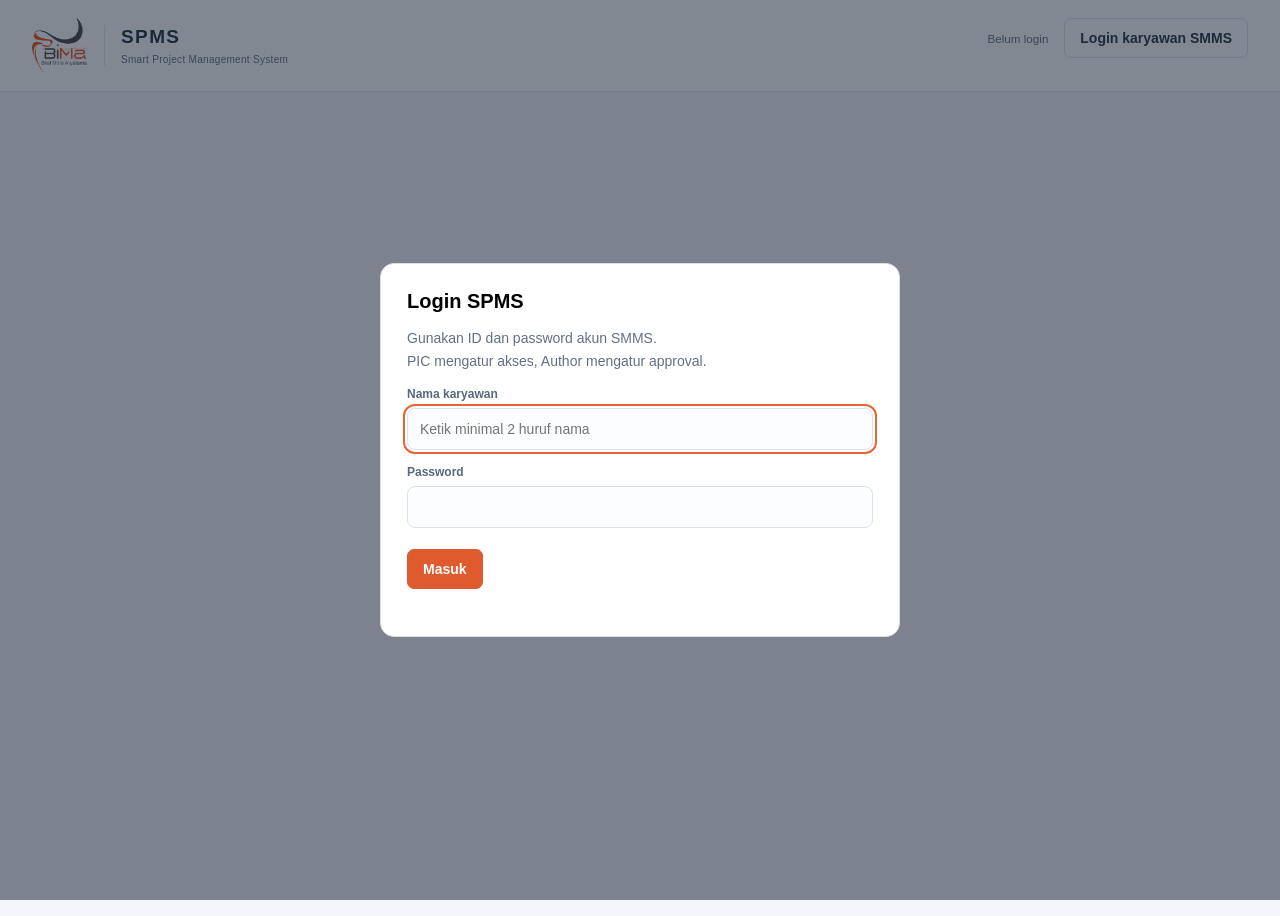
==== index.html @ 2dae5663 "Pasang lagi field Qty (opsional) di Tambah Sub-item + fix dropdown kereset 1) Qty balik lagi di form" ====
<!doctype html>
<html lang="id"><head><meta charset="utf-8"><meta name="viewport" content="width=device-width,initial-scale=1"><title>BIMA | Smart Project Management System</title><link rel="stylesheet" href="style.css"><script defer src="vendor/xlsx.full.min.js"></script><script defer src="vendor/exceljs.min.js"></script><script defer src="commercial.js"></script><script defer src="app.js"></script><script defer src="connection.js"></script></head>
<body class="auth-locked"><header><div class="spms-brand"><img class="header-logo" src="[data-uri]" alt="BIMA - Bilal Mitra Aryatama"><strong>SPMS<small>Smart Project Management System</small></strong></div><div><small id="identity">Belum login</small> <button id="loginOpen">Login karyawan SMMS</button><button id="logout" hidden>Keluar</button></div></header><div class="shell"><aside><div class="brand-mark"><img src="[data-uri]" alt="BIMA - Bilal Mitra Aryatama"></div><small>SMART PROJECT<br>MANAGEMENT SYSTEM</small><button data-tab="projects">01 &nbsp; Project List</button><button data-tab="master" class="active">02 &nbsp; Master Commercial</button><button data-tab="wo">03 &nbsp; WO–SMS <b id="woCount">0</b></button><div class="side-note">Material & alat &middot; SMMS<br>Manpower &middot; Fusion4 / SMMS</div></aside><main>
<div class="heading"><div><small id="pageEyebrow">PROJECT WORKSPACE</small><h1 id="pageTitle">Project List</h1><p id="pageDescription">Kelola project, kontrak, dan pekerjaan dalam satu tempat.</p></div><span class="tag" id="contractBinding">Master belum tersimpan</span></div>
<section class="context" id="contractContext"><label>Kode project<input id="projectCode" list="projectCodeOptions" autocomplete="off" placeholder="Cari kode / nama project"><datalist id="projectCodeOptions"></datalist><small id="projectCodeHint">Pilih project dari Project List.</small></label><label>Revisi kontrak<input id="revision" value="01" readonly></label><label>Nama project<input id="projectName" placeholder="Contoh: Small Pipeline Maintenance" readonly></label><label>Nomor kontrak<input id="contractNo" placeholder="Nomor kontrak" readonly></label><label>Tipe kontrak<select id="contractType" disabled><option value="BLANKET_ORDER">Blanket Order / Unit Price</option><option value="LUMPSUM">Lumpsum</option></select></label><small>Nama, nomor kontrak, revisi, dan tipe kontrak ikut data project -- ubah lewat Project List.</small></section>
<div class="banner">Preview dan draft lokal belum tersimpan. Login untuk menyimpan ke Supabase, atau unduh draft JSON sebelum menutup halaman.</div>
<section id="projects"><div class="project-hero"><div><small>WORKSPACE / BIMA</small><h2>Dari kontrak ke pekerjaan lapangan.</h2><p>Mulai dari project, susun master komersial, lalu siapkan WO–SMS.</p></div><span class="hero-label">PROJECT CONTROL</span></div><div class="stats"><div><small>PROJECT TERSIMPAN LOKAL</small><strong id="projectCount">0</strong></div><div><small>PROJECT AKTIF</small><strong id="activeProjectCount">0</strong></div><div><small>ALUR PEKERJAAN</small><strong>Project → Master → WO</strong></div></div><div class="toolbar"><h2>Daftar project</h2><label>Cari project<input id="projectSearch" type="search" placeholder="Kode, nama, atau client"></label><button id="addProject" class="primary">+ Project baru</button></div><p>Identitas project disimpan di browser ini. Master dan WO tetap disimpan melalui unduhan draft JSON.</p><div id="projectCards" class="project-cards"></div></section><section id="master" hidden><label>Master lokal tersimpan<select id="localMasters"><option value="">Pilih master lokal</option></select></label><label>Draft tim (Supabase)<select id="sharedDrafts" disabled><option value="">Pilih draft tim (Supabase)</option></select><small id="sharedDraftsHint">Login untuk melihat draft yang dibagikan tim.</small></label><div class="toolbar"><select id="savedContracts" aria-label="Kontrak tersimpan"><option value="">Pilih kontrak tersimpan</option></select><div><button id="loadContracts" disabled>Muat daftar kontrak</button> <button id="newMaster">Master baru</button></div></div><div class="toolbar"><h2>Import & struktur item</h2><button id="importToggle" class="primary">Import Excel</button></div><section class="panel" id="importPanel"><h3>1. Sumber Excel</h3><div class="form-grid"><label>File Excel<input id="excelFile" type="file" accept=".xlsx,.xls"></label><label>Sheet<select id="sheet" disabled><option>Pilih file terlebih dahulu</option></select></label><label>Baris data pertama<input id="firstRow" type="number" min="1" value="5"></label><label>Format angka teks<select id="locale"><option value="en">1,234.56</option><option value="id">1.234,56</option></select></label><label>Satuan default (opsional)<input id="defaultUnit" placeholder="cth: Joint, isi kalau sheet gak punya kolom Satuan"></label></div><h3>2. Pemetaan kolom</h3><div id="mapping" class="form-grid"></div><div class="toolbar"><small>Baris kelompok dideteksi dari judul tanpa harga. Struktur bisa dikoreksi di preview.</small><button id="preview" class="primary" disabled>Preview Excel</button><div id="previewFeedback" role="status" aria-live="polite"></div></div></section>
<div id="summary" class="summary" tabindex="-1">Belum ada master. Pilih file Excel untuk mulai.</div><div id="issues" role="status"></div><div class="toolbar"><label class="search">Cari kode / uraian<input id="search" type="search" placeholder="Cari item pekerjaan..."></label><div><button id="saveMaster" disabled>Simpan master ke Supabase</button> <button id="updateMaster" hidden>Update master tersimpan</button> <button id="exportMaster" disabled>Simpan draft master</button> <button id="addWo" class="primary" disabled>Tambah pilihan ke SMS</button></div></div><div class="table-wrap"><table><thead><tr><th>Pilih</th><th>Kode / Induk</th><th>Uraian / Scope</th><th>Tarif</th><th>Satuan</th><th class="num">Qty ref.</th><th class="num">Unit price</th></tr></thead><tbody id="masterRows"><tr><td colspan="7" class="empty">Item langsung berharga dan hierarki bertingkat dapat digabung dalam satu kontrak.</td></tr></tbody></table></div><button id="addItemToggle" hidden>+ Tambah item manual ke kontrak tersimpan</button><section class="panel" id="addItemPanel" hidden><h3>Tambah item manual ke kontrak tersimpan</h3><p><small>Buat item baru langsung di kontrak yang sudah tersimpan di Supabase -- misalnya mengisi kelompok Provision Sum setelah bukti tagihan vendor tersedia. Tidak membuat revisi baru dan tidak mengubah item lain.</small></p><div class="form-grid"><label>Kelompok induk<select id="addItemParent"><option value="">Tanpa induk</option></select></label><label>Kode (opsional)<input id="addItemCode" placeholder="Otomatis kalau kosong"></label><label>Uraian<input id="addItemDescription"></label><label>Satuan<input id="addItemUnit"></label><label>Qty referensi (opsional)<input id="addItemQty" type="number" step="any"></label><label>Unit price<input id="addItemPrice" type="number" step="any"></label></div><button id="addItemSubmit" class="primary">Simpan item manual</button><div id="addItemFeedback" role="status"></div></section></section>
<section id="wo" hidden><div class="toolbar"><select id="savedWos" aria-label="WO tersimpan"><option value="">Pilih WO tersimpan</option></select><button id="loadWos" disabled>Muat daftar WO</button></div><div class="toolbar"><h2>WO–SMS <small id="woState">Draft baru</small></h2><div><button id="newWo">WO baru</button> <button id="reviseWo" hidden>Revisi WO ini</button> <button id="saveWo" disabled>Simpan WO ke Supabase</button> <button id="approveWo" class="primary" hidden>Setujui WO</button></div><div><button id="openWoDraft">Buka draft WO</button> <input id="woDraftFile" type="file" accept=".json,application/json" hidden><button id="printSms">Cetak / Simpan PDF WO–SMS</button><button id="exportWoExcel">Export ke Excel</button><button id="exportWo">Simpan draft WO</button></div></div><div class="context"><label>Nomor WO<input id="woNo" placeholder="WO-001"></label><label>Nama WO<input id="woTitle" placeholder="Pekerjaan Area A"></label><label>Paket untuk item baru<input id="packageName" value="Paket 1" list="packageOptions" autocomplete="off"><datalist id="packageOptions"></datalist></label></div><section class="panel" id="smsPanel"><h3>Referensi SMS &amp; persetujuan end user</h3><div class="toolbar"><select id="savedSms" aria-label="SMS tersimpan"><option value="">Pilih SMS tersimpan</option></select><button id="loadSmsList" type="button">Muat daftar SMS</button><button id="saveSms" type="button" class="primary">Simpan SMS ke Supabase</button></div><div class="form-grid"><label>Nama kontraktor<input id="smsContractor" placeholder="PT. BILAL MITRA ARYATAMA"></label><label>Nama Propose Representative<input id="smsProposer"></label><label>Jabatan Propose Representative<input id="smsProposerRole"></label></div><h3>Konfirmasi routing pada dokumen bertanda tangan</h3><div class="form-grid"><label><input type="checkbox" data-route="propose">Propose Representative lengkap</label><label><input type="checkbox" data-route="supervisor">Supervisor lengkap</label><label><input type="checkbox" data-route="superintendent">Superintendent lengkap</label><label><input type="checkbox" data-route="requester">Requester Representative lengkap</label></div><p>Centang berdasarkan pemeriksaan dokumen bertanda tangan. Aplikasi tidak memverifikasi tanda tangan secara otomatis.</p><div class="form-grid"><label>Nomor SMS<input id="smsNumber" placeholder="Otomatis setelah Simpan SMS" readonly><small>Nomor & revisi dibuat server saat SMS disimpan -- gak bisa tabrakan antar user.</small></label><label>Revisi SMS<input id="smsRevision" placeholder="01" readonly></label><label>Tanggal SMS<input id="smsDate" type="date"></label><label>Nomor notification<input id="smsNotification"></label><label>Lokasi pekerjaan<input id="smsLocation"></label><label>Status persetujuan end user<select id="smsApproval"><option value="DRAFT">Draft / belum disetujui</option><option value="SUBMITTED">Diajukan ke end user</option><option value="APPROVED">Sudah disetujui end user</option></select></label><label>Nama pemberi persetujuan<input id="smsApprover"></label><label>Tanggal persetujuan<input id="smsApprovalDate" type="date"></label><label>Bukti persetujuan PDF (maks. 8 MB)<input id="smsEvidence" type="file" accept="application/pdf,.pdf"><strong id="smsEvidenceName" role="status">Belum ada bukti terlampir.</strong><span id="smsEvidenceError" role="alert"></span></label></div><button id="smsRemoveEvidence" type="button">Hapus lampiran dari draft</button><p id="smsFeedback" role="status"></p><small>Catat persetujuan yang sudah diberikan end user. Ini terpisah dari approval internal aplikasi. Lampiran ikut dalam unduhan draft JSON.</small></section><p>Qty diinput langsung sesuai WO–SMS. Setelah disetujui end user, dokumen menjadi referensi progress dan perencanaan resources. Qty estimasi kontrak bukan target realisasi. Nilai komersial terpisah dari biaya aktual resources.</p><div class="table-wrap"><table><thead><tr><th>Item / Paket</th><th>Satuan</th><th>Qty WO–SMS</th><th class="num">Unit price</th><th class="num">Nilai</th><th></th></tr></thead><tbody id="woRows"></tbody></table></div><div class="total">Total nilai komersial WO–SMS <strong id="woTotal">Rp 0</strong></div></section><div id="status" role="status" aria-live="polite"></div><footer>Smart Project Management System &middot; Workspace lokal &middot; IDR</footer></main></div><dialog id="loginDialog"><form id="loginForm"><h2>Login SPMS</h2><p>Gunakan ID dan password akun SMMS.<br>PIC mengatur akses, Author mengatur approval.</p><label for="employeeSearch">Nama karyawan<input id="employeeSearch" type="text" autocomplete="off" placeholder="Ketik minimal 2 huruf nama" required aria-describedby="employeeSearchStatus"></label><input id="employeeId" type="hidden"><p id="employeeSearchStatus" role="status"></p><div id="employeeSuggestions" hidden aria-label="Hasil pencarian karyawan"></div><label>Password<input id="employeePassword" type="password" autocomplete="current-password" required></label><p id="loginError" role="alert"></p><div class="toolbar"><button type="button" id="loginClose">Batal</button><button class="primary" id="loginSubmit" type="submit">Masuk</button></div></form></dialog><dialog id="projectDialog"><form id="projectForm"><h2 id="projectDialogTitle">Project baru</h2><label>Kode project<input id="pCode" required maxlength="60"></label><label>Nama project<input id="pName" required maxlength="200"></label><label>Client / end user<input id="pClient" maxlength="200"></label><label>Lokasi<input id="pLocation" maxlength="200"></label><label>Nomor kontrak<input id="pContract" maxlength="200"></label><label>Revisi kontrak<input id="pRevision" value="01" maxlength="20"></label><label>Tipe kontrak<select id="pContractType"><option value="BLANKET_ORDER">Blanket Order / Unit Price</option><option value="LUMPSUM">Lumpsum</option></select></label><label>Start Date<input id="pStart" type="date"></label><label>End Date<input id="pEnd" type="date"></label><label>Status<select id="pStatus"><option value="ACTIVE">Aktif</option><option value="PLANNING">Persiapan</option><option value="CLOSED">Selesai</option></select></label><p id="projectError" role="alert"></p><div class="toolbar"><button type="button" id="closeProject">Batal</button><button class="primary" type="submit">Simpan project</button></div></form></dialog><dialog id="detailDialog"><div class="dialog-body"><h2 id="detailDialogTitle">Breakdown item</h2><p id="detailContext"></p><div class="table-wrap"><table><thead><tr><th>Jenis</th><th>Uraian</th><th>Satuan</th><th>Qty</th><th>Progress</th><th></th></tr></thead><tbody id="detailRows"></tbody></table></div><h3>Tambah Group (aktivitas)</h3><label>Kategori<input id="detailCategory" list="activityCategoryOptions" placeholder="Mechanical, Civil, Support, ..."></label><datalist id="activityCategoryOptions"></datalist><label>Nama aktivitas<input id="detailActivityName" list="activityNameOptions" placeholder="Welding, Excavation, ..."></label><datalist id="activityNameOptions"></datalist><button type="button" id="addDetailGroup">Tambah Group</button><h3>Tambah Joint / Instance (opsional)</h3><label>Induk Group<select id="detailJointParent"><option value="">Pilih group</option></select></label><label>Nama<input id="detailJointName" placeholder="SW-1 (Line No. 1)"></label><button type="button" id="addDetailJoint">Tambah Joint/Instance</button><h3>Tambah Sub-item</h3><label>Induk Group<select id="detailParentGroup"><option value="">Pilih group</option></select></label><label>Uraian<input id="detailItemDesc" list="detailTreatmentOptions" placeholder="SW-1 (Line No. 1) atau pilih dari saran"></label><datalist id="detailTreatmentOptions"></datalist><label>Satuan<input id="detailItemUnit" placeholder="Joint"></label><label>Qty (opsional)<input id="detailItemQty" type="number" min="0.000001" step="any" placeholder="kosongkan kalau gak ada target"></label><button type="button" id="addDetailItem">Tambah Sub-item</button><p id="detailError" role="alert"></p><div class="toolbar"><button type="button" id="closeDetail">Tutup</button></div></div></dialog><dialog id="progressDialog"><div class="dialog-body"><h2 id="progressDialogTitle">Progress harian</h2><div class="table-wrap"><table><thead><tr><th>Tanggal</th><th class="num">Qty</th><th>Catatan</th><th>Oleh</th></tr></thead><tbody id="progressRows"></tbody></table></div><label>Tanggal<input id="progressDate" type="date"></label><label>Qty selesai<input id="progressQty" type="number" min="0.000001" step="any"></label><label>Catatan<input id="progressNotes" placeholder="opsional"></label><button type="button" id="addProgress">Tambah</button><p id="progressError" role="alert"></p><div class="toolbar"><button type="button" id="closeProgress">Tutup</button></div></div></dialog></body></html>
---- style.css ----
:root{font-family:Segoe UI,Arial,sans-serif;color:#273346;background:#f5f6f8;font-size:14px}*{box-sizing:border-box}body{margin:0}header{background:#fff;border-bottom:1px solid #e1e6ee;padding:21px 30px;display:flex;justify-content:space-between;gap:12px}header strong{letter-spacing:1px}header span{color:#cc4c29}small,p{color:#637084}h1{font-size:29px;letter-spacing:-.7px;margin:5px 0}h2{font-size:19px;margin:0}h3{font-size:15px}p{line-height:1.6}.shell{display:grid;grid-template-columns:200px 1fr;min-height:calc(100vh - 65px)}aside{background:#fff;border-right:1px solid #e1e6ee;padding:30px 15px}aside>small{font-size:11px;letter-spacing:1px;display:block;margin:0 8px 22px}aside button{width:100%;text-align:left;margin:5px 0;border:0}aside button.active{color:#b84020;background:#fff0e9}.side-note{border-top:1px solid #e1e6ee;margin-top:35px;padding-top:20px;font-size:12px;line-height:1.8;color:#6b7787}main{padding:30px;min-width:0;max-width:1500px;width:100%;margin:auto}.heading,.toolbar{display:flex;justify-content:space-between;align-items:center;gap:15px;flex-wrap:wrap}.heading{margin-bottom:23px}.tag{border:1px solid #d9dfe8;background:white;border-radius:20px;padding:6px 13px;font-size:12px}.context,.panel{background:#fff;padding:20px;border:1px solid #e1e6ee;border-radius:12px}.context,.form-grid{display:grid;grid-template-columns:repeat(3,minmax(0,1fr));gap:15px}label{display:flex;flex-direction:column;gap:7px;font-size:12px;color:#526075}input,select,button{font:inherit;border-radius:7px;border:1px solid #d9dfe8;padding:10px 12px;background:#fff;color:#273346}input,select{min-width:0;max-width:100%;font-size:14px}button{cursor:pointer}button.primary{background:#cd4c29;color:white;border-color:#cd4c29}button:disabled{opacity:.45;cursor:not-allowed}button:hover:not(:disabled){filter:brightness(.96)}.banner{padding:11px 15px;margin:15px 0;background:#fff4db;color:#7a5814;border-radius:7px;font-size:12px}.toolbar{margin:21px 0}.summary{padding:18px 0;color:#526075}.table-wrap{overflow:auto;border:1px solid #e1e6ee;border-radius:10px;background:#fff}table{width:100%;border-collapse:collapse;text-align:left}th{font-size:11px;letter-spacing:.4px;background:#edf0f4;padding:12px;white-space:nowrap;color:#526075}td{padding:13px 12px;border-bottom:1px solid #e6e9ee;vertical-align:top}td.scope{min-width:270px;max-width:520px;line-height:1.5}td small{display:block;margin-top:4px}.num{text-align:right;white-space:nowrap;font-variant-numeric:tabular-nums}.group{background:#f0f3f7}.group td{font-weight:600}.group button{background:transparent;border:0;padding:0 5px}.parent{font-size:11px;width:140px;margin-top:5px;padding:4px}.rate{font-size:11px;padding:3px 7px;background:#f1f2f6;border-radius:4px;white-space:nowrap}.empty{padding:45px;text-align:center;color:#637084}.search{min-width:220px}.qty{width:85px}.total{display:flex;justify-content:space-between;padding:22px;background:white;margin-top:12px;font-size:18px}#status{padding:14px 0;color:#ac3a1e}#issues details{background:#fff5e5;padding:12px;border-radius:8px}#issues ul{max-height:190px;overflow:auto}footer{font-size:11px;color:#778394;padding-top:25px}[hidden]{display:none!important}@media(max-width:800px){.shell{grid-template-columns:1fr}aside{display:flex;padding:8px;gap:8px}aside>small,.side-note{display:none}aside button{width:auto}main{padding:17px}.context,.form-grid{grid-template-columns:1fr 1fr}header{padding:16px}}@media(max-width:480px){.context,.form-grid{grid-template-columns:1fr}header{flex-direction:column}.toolbar>div{display:flex;flex-wrap:wrap;gap:8px}h1{font-size:25px}}
dialog{border:1px solid #d9dfe8;border-radius:14px;padding:26px;max-width:420px;width:calc(100% - 32px)}dialog::backdrop{background:#16213388}dialog label{margin-top:15px}#loginError{color:#ad321c}#savedContracts,#savedWos{max-width:100%}
#summary{scroll-margin-top:20px}#previewFeedback{flex-basis:100%;color:#ad321c}#previewFeedback:empty{display:none}
/* SPMS workspace theme */
:root{font-family:Inter,"Segoe UI",Arial,sans-serif;color:#233247;background:#f3f5f9;font-size:14px}header{height:76px;padding:18px 32px;border-bottom:1px solid #e2e7ef}header strong{font-size:19px;letter-spacing:1.4px}header small{margin-right:12px}.shell{grid-template-columns:240px minmax(0,1fr);min-height:calc(100vh - 76px)}aside{background:#14263e;border:0;padding:30px 18px;color:#d5dfed}aside>small{color:#94a9c3;line-height:1.8;letter-spacing:1.8px;margin:20px 12px 35px}.brand-mark{font-size:44px;font-weight:800;padding:0 12px;color:white}.brand-mark span{color:#f57844}aside button{color:#c5d0df;background:transparent;border-radius:9px;padding:14px 12px;font-weight:600;margin:7px 0}aside button.active{background:#e96332;color:white;box-shadow:0 5px 18px #0002}.side-note{color:#98adc6;border-color:#31445d;line-height:2;padding:22px 12px}main{padding:35px 36px;margin:0 auto;max-width:1600px}.heading{margin-bottom:26px}.heading small{font-size:10px;font-weight:700;letter-spacing:2px;color:#a65a38}h1{font-size:32px;margin:9px 0;font-weight:750}h2{font-size:20px}h3{font-size:16px}.heading p{margin:0;color:#68778a}.context,.panel{padding:24px;border:1px solid #e0e6ef;box-shadow:0 3px 14px #12253b04;border-radius:14px}.panel{margin-top:20px}.panel h3{margin-top:8px;margin-bottom:22px}.panel h3:not(:first-child){margin-top:28px}label{font-size:12px;font-weight:600;color:#58687c}input,select{padding:12px;background:#fcfdff;border-color:#d9e1eb;border-radius:8px;font-weight:400}input:focus,select:focus,button:focus-visible{outline:2px solid #e96332;outline-offset:2px}button{padding:11px 15px;font-weight:600;border-color:#dbe2eb;transition:background .15s}button.primary,#printSms{background:#df5a2c;border-color:#df5a2c;color:white}button:disabled{opacity:.5}.banner{border-left:3px solid #ddb158;background:#fff8e8;color:#886122;padding:14px 18px;line-height:1.6;margin:20px 0}.tag{background:#f3f7fc;font-weight:600;color:#4c6380;font-size:11px}.table-wrap{border-radius:12px;border-color:#dfe6f0}th{background:#eaf0f6;padding:15px 12px;color:#46607e;font-size:11px}td{padding:17px 12px}.group{background:#f3f6fa}.total{border-radius:12px;border:1px solid #dae4ee;font-size:16px}.total strong{color:#bf4b24}.toolbar>div{display:flex;gap:8px;flex-wrap:wrap}.project-hero{background:linear-gradient(110deg,#193451,#274e70);border-radius:17px;padding:32px;color:white;display:flex;justify-content:space-between;align-items:center;gap:20px}.project-hero small{color:#b8cee2;font-size:10px;letter-spacing:2px}.project-hero h2{font-size:27px;max-width:460px;line-height:1.3;margin:14px 0}.project-hero p{color:#c5d6e7;margin-bottom:0}.hero-label{border:1px solid #7390aa;border-radius:40px;padding:14px;font-size:10px;letter-spacing:2px}.stats{display:grid;grid-template-columns:1fr 1fr 1.6fr;gap:16px;margin:20px 0 32px}.stats>div{background:white;padding:22px;border:1px solid #e0e6ed;border-radius:12px}.stats small{font-size:10px;letter-spacing:1px;display:block}.stats strong{font-size:25px;display:block;margin-top:12px}.stats>div:last-child strong{font-size:18px}.project-cards{display:grid;grid-template-columns:repeat(auto-fit,minmax(260px,1fr));gap:18px}.project-card{border:1px solid #dfe6ee;border-radius:14px;padding:23px;background:white}.project-card h3{font-size:20px;line-height:1.4;margin:20px 0 10px}.project-card .toolbar{margin:0}.project-card .toolbar:last-child{margin-top:24px}.project-code{color:#a64b28;font-weight:700;font-size:12px}.project-card p{line-height:1.9}.project-card.empty{grid-column:1/-1;padding:50px;line-height:1.8}#smsEvidenceName{font-size:12px;color:#267557;overflow-wrap:anywhere}#smsEvidenceError,#projectError{color:#b43131}label:has([data-route]){display:flex;flex-direction:row;align-items:center;background:#f4f7fb;border:1px solid #dfe7ef;padding:12px;border-radius:8px}input[type=checkbox]{accent-color:#df5a2c;width:17px;height:17px;flex-shrink:0}footer{margin-top:20px;border-top:1px solid #dfe5ed}dialog{max-height:90vh;overflow:auto;max-width:520px}#status:not(:empty){background:#fff4e9;border-radius:9px;margin-top:16px;padding:15px}
@media(max-width:1000px){.shell{grid-template-columns:200px minmax(0,1fr)}main{padding:25px 20px}.context,.form-grid{grid-template-columns:repeat(2,minmax(0,1fr))}.stats{grid-template-columns:1fr 1fr}.stats>div:last-child{grid-column:1/-1}.hero-label{display:none}}
@media(max-width:700px){header{height:auto;padding:16px;flex-wrap:wrap}.shell{display:block}aside{display:flex;flex-wrap:wrap;padding:10px;gap:4px}.brand-mark,aside>small,.side-note{display:none}aside button{width:auto;margin:0;font-size:12px;padding:12px 9px}main{padding:22px 14px}h1{font-size:27px}.context,.form-grid{grid-template-columns:1fr}.project-hero{padding:24px}.project-hero h2{font-size:23px}.stats{gap:10px}.stats>div{padding:16px}.toolbar{gap:12px}.toolbar>div{width:100%}.panel{padding:18px}.total{gap:15px;flex-wrap:wrap}.heading .tag{margin-top:8px}.project-cards{grid-template-columns:minmax(0,1fr)}}

/* Official BIMA logo, preserved in its original proportions. */
.spms-brand{display:flex;align-items:center;gap:16px;min-width:0}.header-logo{height:55px;width:56px;object-fit:contain}.spms-brand strong{border-left:1px solid #dfe5ed;padding-left:16px;line-height:1.3}.spms-brand strong small{display:block;font-size:10px;letter-spacing:.3px;font-weight:400;margin-top:4px;color:#617188}.brand-mark{background:white;border-radius:12px;padding:15px;margin:0 12px 22px;text-align:center}.brand-mark img{display:block;width:100%;height:130px;object-fit:contain}header{height:auto;min-height:82px}@media(max-width:700px){.header-logo{height:46px;width:47px}.spms-brand{gap:12px}.spms-brand strong{padding-left:12px}.brand-mark{display:none}}
/* Transparent sidebar logo with a soft white outline on navy. */
.brand-mark{background:transparent;border-radius:0;padding:12px;margin:0 12px 22px}
.brand-mark img{filter:drop-shadow(0 0 1px #fff) drop-shadow(0 0 3px rgba(255,255,255,.85)) drop-shadow(0 0 9px rgba(255,255,255,.35))}

#employeeSuggestions{max-height:220px;overflow:auto;border:1px solid #d9e1eb;border-radius:8px}#employeeSuggestions button{display:block;width:100%;text-align:left;border:0;border-radius:0;border-bottom:1px solid #edf0f4}#employeeSuggestions button:hover{background:#fff0e9}#employeeSearchStatus{font-size:12px;margin:8px 0}
body.auth-locked main,body.auth-locked aside{display:none!important;}
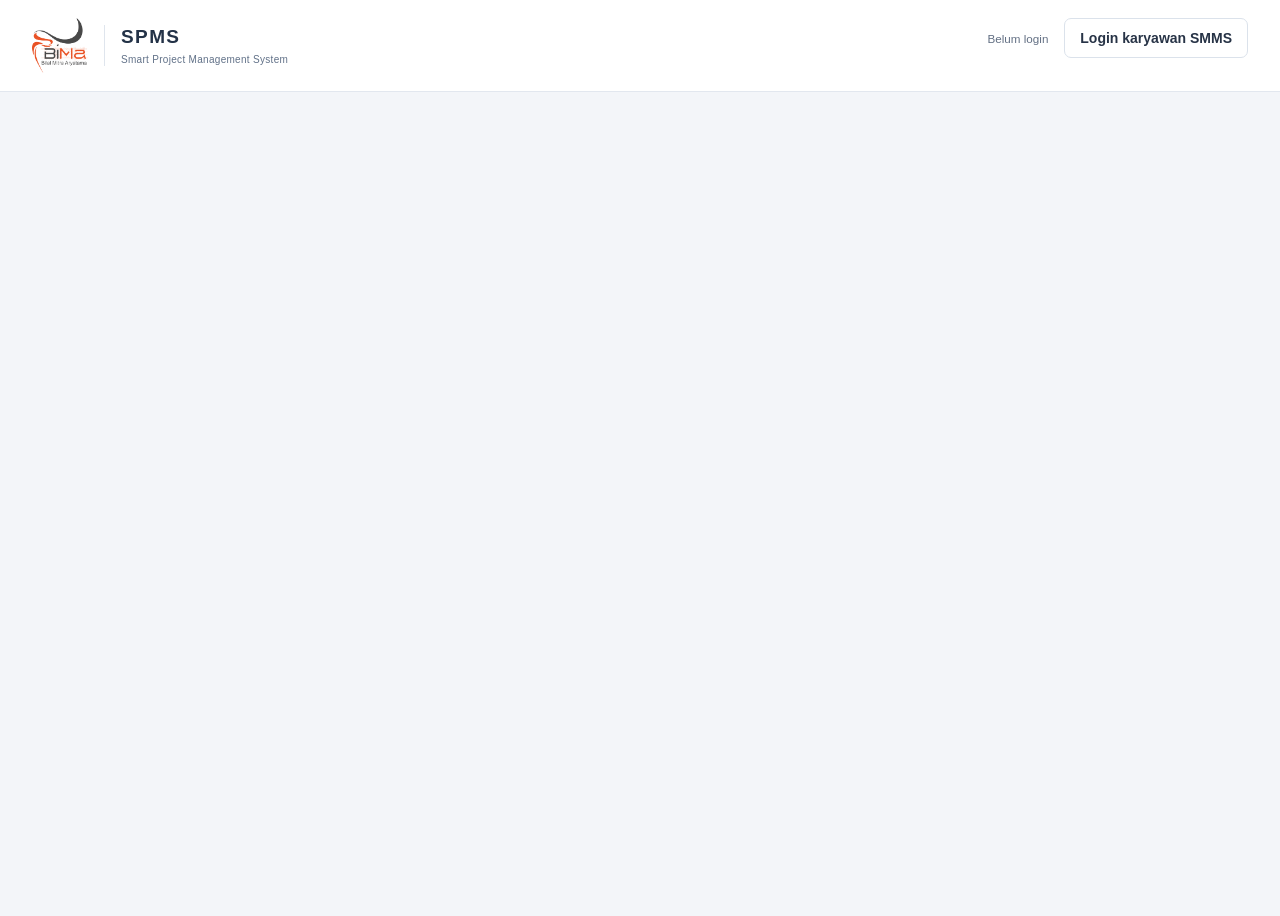
==== commit eb606ee5: "feat: WO-Released (release_role) + klaim value-based + nomor referensi departemen - work_orders.rele" ====
--- a/index.html
+++ b/index.html
@@ -1,11 +1,9 @@
 <!doctype html>
-<html lang="id"><head><meta charset="utf-8"><meta name="viewport" content="width=device-width,initial-scale=1"><title>BIMA | Smart Project Management System</title><link rel="stylesheet" href="style.css"><script defer src="vendor/xlsx.full.min.js"></script><script defer src="vendor/exceljs.min.js"></script><script defer src="commercial.js"></script><script defer src="app.js"></script><script defer src="connection.js"></script></head>
-<body class="auth-locked"><header><div class="spms-brand"><img class="header-logo" src="[data-uri]" alt="BIMA - Bilal Mitra Aryatama"><strong>SPMS<small>Smart Project Management System</small></strong></div><div><small id="identity">Belum login</small> <button id="loginOpen">Login karyawan SMMS</button><button id="logout" hidden>Keluar</button></div></header><div class="shell"><aside><div class="brand-mark"><img src="[data-uri]" alt="BIMA - Bilal Mitra Aryatama"></div><small>SMART PROJECT<br>MANAGEMENT SYSTEM</small><button data-tab="projects">01 &nbsp; Project List</button><button data-tab="master" class="active">02 &nbsp; Master Commercial</button><button data-tab="wo">03 &nbsp; WO–SMS <b id="woCount">0</b></button><div class="side-note">Material & alat &middot; SMMS<br>Manpower &middot; Fusion4 / SMMS</div></aside><main>
+<html lang="id"><head><meta charset="utf-8"><meta name="viewport" content="width=device-width,initial-scale=1"><title>BIMA | Smart Project Management System</title><link rel="stylesheet" href="style.css"><link rel="stylesheet" href="dashboard.css"><script defer src="vendor/xlsx.full.min.js"></script><script defer src="vendor/exceljs.min.js"></script><script defer src="commercial.js"></script><script defer src="app.js"></script><script defer src="connection.js"></script><script defer src="wo-flow.js"></script><script defer src="dashboard.js"></script></head>
+<body class="auth-locked"><header><div class="spms-brand"><img class="header-logo" src="[data-uri]" alt="BIMA - Bilal Mitra Aryatama"><strong>SPMS<small>Smart Project Management System</small></strong></div><div><small id="identity">Belum login</small> <button id="loginOpen">Login karyawan SMMS</button><button id="logout" hidden>Keluar</button></div></header><div class="shell"><aside><div class="brand-mark"><img src="[data-uri]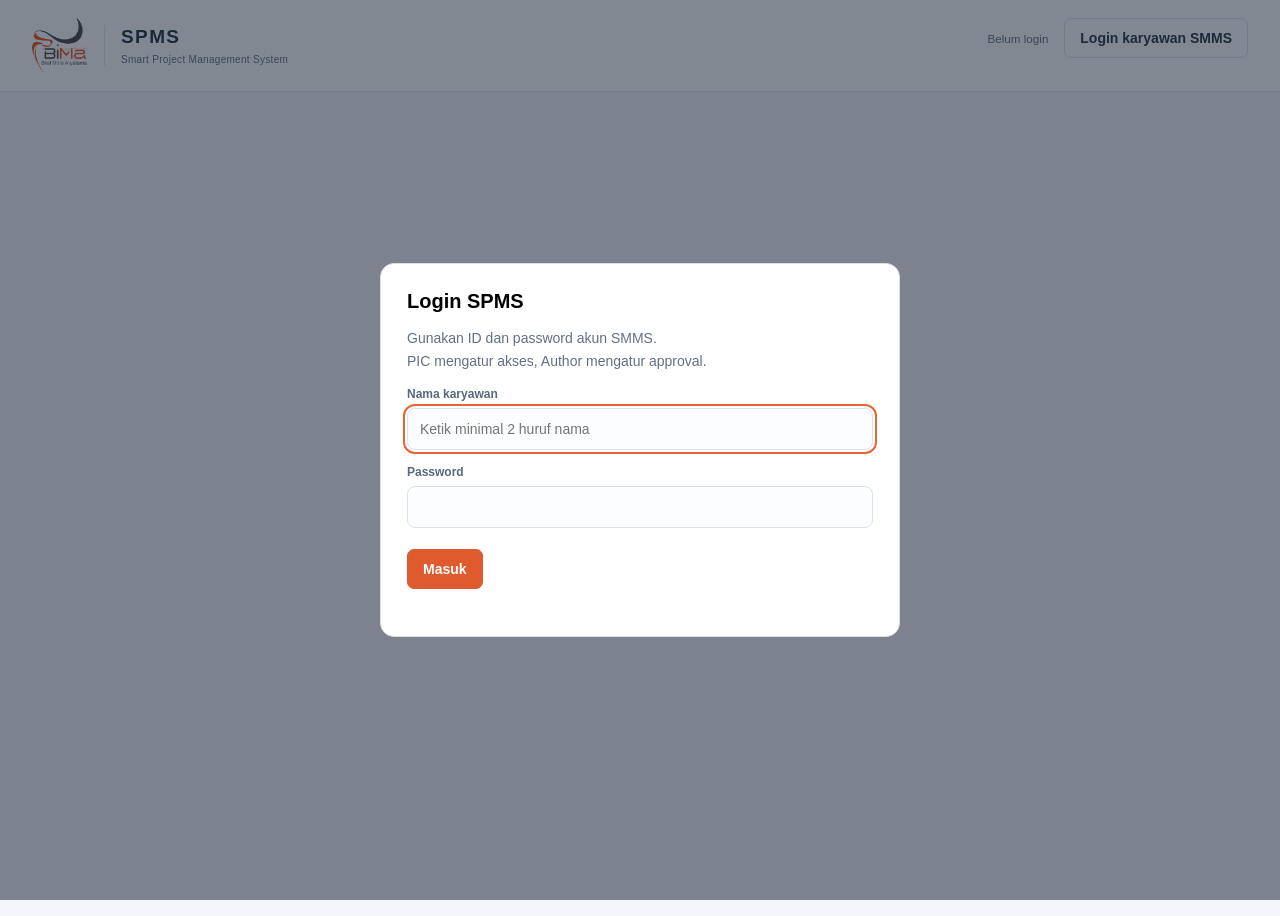
==== commit 62dae3ba: "feat: nomor WO Kerja otomatis + batas klaim pakai progress setara qty SMS - WO Kerja (WORKING) dapat" ====
--- a/index.html
+++ b/index.html
@@ -6,4 +6,4 @@
 <div class="banner">Preview dan draft lokal belum tersimpan. Login untuk menyimpan ke Supabase, atau unduh draft JSON sebelum menutup halaman.</div>
 <section id="projects"><div class="project-hero"><div><small>WORKSPACE / BIMA</small><h2>Dari kontrak ke pekerjaan lapangan.</h2><p>Mulai dari project, susun master komersial, lalu siapkan WO–SMS.</p></div><span class="hero-label">PROJECT CONTROL</span></div><div class="stats"><div><small>PROJECT TERSIMPAN</small><strong id="projectCount">0</strong></div><div><small>PROJECT AKTIF</small><strong id="activeProjectCount">0</strong></div><div><small>ALUR PEKERJAAN</small><strong>Project → Master → WO</strong></div></div><div class="toolbar"><h2>Daftar project</h2><label>Cari project<input id="projectSearch" type="search" placeholder="Kode, nama, atau client"></label><button id="addProject" class="primary">+ Project baru</button></div><p>Identitas project (termasuk Owner, Kontraktor Pelaksana, Konsultan Pengawas) tersimpan di Supabase -- otomatis kepake juga di Daily Progress. Master dan WO tetap disimpan melalui unduhan draft JSON.</p><div id="projectCards" class="project-cards"></div></section><section id="master" hidden><label>Master lokal tersimpan<select id="localMasters"><option value="">Pilih master lokal</option></select></label><label>Draft tim (Supabase)<select id="sharedDrafts" disabled><option value="">Pilih draft tim (Supabase)</option></select><small id="sharedDraftsHint">Login untuk melihat draft yang dibagikan tim.</small></label><div class="toolbar"><select id="savedContracts" aria-label="Kontrak tersimpan"><option value="">Pilih kontrak tersimpan</option></select><div><button id="loadContracts" disabled>Muat daftar kontrak</button> <button id="newMaster">Master baru</button></div></div><div class="toolbar"><h2>Import & struktur item</h2><button id="importToggle" class="primary">Import Excel</button></div><section class="panel" id="importPanel"><h3>1. Sumber Excel</h3><div class="form-grid"><label>File Excel<input id="excelFile" type="file" accept=".xlsx,.xls"></label><label>Sheet<select id="sheet" disabled><option>Pilih file terlebih dahulu</option></select></label><label>Baris data pertama<input id="firstRow" type="number" min="1" value="5"></label><label>Format angka teks<select id="locale"><option value="en">1,234.56</option><option value="id">1.234,56</option></select></label><label>Satuan default (opsional)<input id="defaultUnit" placeholder="cth: Joint, isi kalau sheet gak punya kolom Satuan"></label></div><h3>2. Pemetaan kolom</h3><div id="mapping" class="form-grid"></div><div class="toolbar"><small>Baris kelompok dideteksi dari judul tanpa harga. Struktur bisa dikoreksi di preview.</small><button id="preview" class="primary" disabled>Preview Excel</button><div id="previewFeedback" role="status" aria-live="polite"></div></div></section>
 <div id="summary" class="summary" tabindex="-1">Belum ada master. Pilih file Excel untuk mulai.</div><div id="issues" role="status"></div><div class="toolbar"><label class="search">Cari kode / uraian<input id="search" type="search" placeholder="Cari item pekerjaan..."></label><div><button id="saveMaster" disabled>Simpan master ke Supabase</button> <button id="updateMaster" hidden>Update master tersimpan</button> <button id="exportMaster" disabled>Simpan draft master</button> <button id="addWo" class="primary" disabled>Tambah pilihan ke SMS</button></div></div><div class="table-wrap"><table><thead><tr><th>Pilih</th><th>Kode / Induk</th><th>Uraian / Scope</th><th>Tarif</th><th>Satuan</th><th class="num">Qty ref.</th><th class="num">Unit price</th></tr></thead><tbody id="masterRows"><tr><td colspan="7" class="empty">Item langsung berharga dan hierarki bertingkat dapat digabung dalam satu kontrak.</td></tr></tbody></table></div><button id="addItemToggle" hidden>+ Tambah item manual ke kontrak tersimpan</button><section class="panel" id="addItemPanel" hidden><h3>Tambah item manual ke kontrak tersimpan</h3><p><small>Buat item baru langsung di kontrak yang sudah tersimpan di Supabase -- misalnya mengisi kelompok Provision Sum setelah bukti tagihan vendor tersedia. Tidak membuat revisi baru dan tidak mengubah item lain.</small></p><div class="form-grid"><label>Kelompok induk<select id="addItemParent"><option value="">Tanpa induk</option></select></label><label>Kode (opsional)<input id="addItemCode" placeholder="Otomatis kalau kosong"></label><label>Uraian<input id="addItemDescription"></label><label>Satuan<input id="addItemUnit"></label><label>Qty referensi (opsional)<input id="addItemQty" type="number" step="any"></label><label>Unit price<input id="addItemPrice" type="number" step="any"></label></div><button id="addItemSubmit" class="primary">Simpan item manual</button><div id="addItemFeedback" role="status"></div></section></section>
-<section id="wo" hidden><div class="wo-views" role="tablist"><button type="button" id="woViewList" class="active">Daftar WO</button><button type="button" id="woViewCreate">+ Buat WO–SMS</button></div><p id="woLoginHint" class="banner" hidden>Login dengan akses Operational WO untuk membuat dan melihat WO–SMS.</p><div id="woCreate" hidden><ol class="stepper"><li data-step="1"><button type="button" data-goto="1"><b>1</b><span>Create WO</span></button></li><li data-step="2"><button type="button" data-goto="2"><b>2</b><span>Create SMS<small>pilih item kontrak</small></span></button></li><li data-step="3"><button type="button" data-goto="3"><b>3</b><span>Detail treatment<small>opsional</small></span></button></li><li class="stepper-save"><span>SAVE</span></li></ol><p id="flowModeNote" class="flow-note" hidden></p><section class="panel flow-step" data-panel="1"><h3>1. Create WO</h3><div class="flow-mode"><label><input type="radio" name="flowWoMode" value="new" checked>WO baru</label><label><input type="radio" name="flowWoMode" value="existing">Tambah SMS ke WO yang sudah ada</label></div><div class="form-grid" id="flowNewWo"><label>Kontrak / project<select id="flowContract"><option value="">Pilih kontrak</option></select></label><label>Nomor WO<input id="woNo" placeholder="WO-001" autocomplete="off"></label><label>Nama WO<input id="woTitle" placeholder="Pekerjaan Area A" autocomplete="off"></label><label>Tipe WO<select id="woReleaseRole"><option value="WORKING">WO Kerja (Internal/Draft)</option><option value="RELEASED">WO Released (tagihan)</option></select></label></div><div class="form-grid" id="flowExistingWo" hidden><label>WO<select id="flowExistingWoSel"><option value="">Pilih WO</option></select></label></div><div class="flow-nav"><span></span><button type="button" class="primary" data-next="2">Lanjut: Create SMS →</button></div></section><section class="panel flow-step" data-panel="2" hidden><h3>2. Create SMS</h3><p class="flow-ctx" id="flowCtx2"></p><div class="form-grid"><label>Tanggal SMS *<input id="smsDate" type="date"></label><label>Nomor notification<input id="smsNotification"></label><label>Lokasi pekerjaan<input id="smsLocation"></label><label>Nama kontraktor *<input id="smsContractor" placeholder="PT. BILAL MITRA ARYATAMA"></label><label>Nama Propose Representative *<input id="smsProposer"></label><label>Jabatan Propose Representative *<input id="smsProposerRole"></label></div><h3>Pilih item dari kontrak</h3><div class="flow-pick-bar"><label class="search">Cari kode / uraian<input id="flowItemSearch" type="search" placeholder="Cari item kontrak..."></label><label>Paket untuk item yang dicentang<input id="packageName" value="Paket 1" list="packageOptions" autocomplete="off"><datalist id="packageOptions"></datalist></label></div><div class="table-wrap flow-picker"><table><thead><tr><th>Pilih</th><th>Kode</th><th>Uraian</th><th>Satuan</th><th class="num">Unit price</th></tr></thead><tbody id="flowPickRows"></tbody></table></div><h3>Item SMS terpilih</h3><div class="table-wrap"><table><thead><tr><th>Item / Paket</th><th>Satuan</th><th>Qty SMS</th><th class="num">Unit price</th><th class="num">Nilai</th><th></th></tr></thead><tbody id="woRows"></tbody></table></div><div class="total">Total nilai komersial SMS <strong id="woTotal">Rp 0</strong></div><div class="flow-nav"><button type="button" data-prev="1">← Kembali</button><button type="button" class="primary" data-next="3">Lanjut: Detail treatment →</button></div></section><section class="panel flow-step" data-panel="3" hidden><h3>3. Detail treatment <small>(opsional)</small></h3><p>Boleh dilewati. Breakdown juga bisa ditambah nanti dari Daftar WO.</p><label class="flow-item-select">Item SMS<select id="flowDetailItem"></select></label><div class="flow-detail-forms"><fieldset><legend>Group (aktivitas)</legend><label>Kategori<input id="flowCategory" list="activityCategoryOptions" placeholder="Mechanical, Civil, ..."></label><label>Nama aktivitas<input id="flowActivity" list="flowActivityOptions" placeholder="Welding, Excavation, ..."><datalist id="flowActivityOptions"></datalist></label><button type="button" id="flowAddGroup">+ Group</button></fieldset><fieldset><legend>Joint / instance (opsional)</legend><label>Induk Group<select id="flowJointParent"></select></label><label>Nama<input id="flowJointName" placeholder="SW-1 (Line No. 1)"></label><button type="button" id="flowAddJoint">+ Joint</button></fieldset><fieldset><legend>Sub-item</legend><label>Induk Group / Joint<select id="flowItemParent"></select></label><label>Uraian<input id="flowItemDesc"></label><div class="flow-two"><label>Satuan<input id="flowItemUnit" placeholder="Joint"></label><label>Qty (opsional)<input id="flowItemQty" type="number" min="0.000001" step="any"></label></div><button type="button" id="flowAddItem">+ Sub-item</button></fieldset></div><p id="flowDetailError" role="alert" class="flow-error"></p><div class="table-wrap"><table><thead><tr><th>Item SMS</th><th>Jenis</th><th>Uraian</th><th>Satuan</th><th class="num">Qty</th><th></th></tr></thead><tbody id="flowDetailRows"></tbody></table></div><div class="flow-nav"><button type="button" data-prev="2">← Kembali</button><button type="button" id="flowSave" class="primary flow-save">SAVE</button></div></section></div><div id="woList"><div class="toolbar"><label class="search">Cari WO<input id="woListSearch" type="search" placeholder="Nomor WO, nama, project"></label><button type="button" id="woListRefresh">Muat ulang</button></div><div id="woTree" class="wo-tree"><p class="empty">Belum dimuat.</p></div></div><div hidden aria-hidden="true"><select id="savedWos"></select><button id="approveWo" type="button"></button><select id="savedSms"></select><button id="loadSmsList" type="button"></button><button id="saveSms" type="button"></button><button id="exportWo" type="button"></button><button id="printSms" type="button"></button><button id="exportWoExcel" type="button"></button></div></section><dialog id="smsApprovalDialog" class="wide-dialog"><div class="dialog-body"><h2>Persetujuan end user</h2><p id="approvalContext"></p><div class="form-grid"><label>Nomor SMS<input id="smsNumber" readonly></label><label>Revisi<input id="smsRevision" readonly></label><label>Status<select id="smsApproval"><option value="DRAFT">Draft / belum diajukan</option><option value="SUBMITTED">Diajukan ke end user</option><option value="APPROVED">Sudah disetujui end user</option></select></label></div><h3>Routing di dokumen bertanda tangan</h3><div class="form-grid"><label><input type="checkbox" data-route="propose">Propose Representative</label><label><input type="checkbox" data-route="supervisor">Supervisor</label><label><input type="checkbox" data-route="superintendent">Superintendent</label><label><input type="checkbox" data-route="requester">Requester Representative</label></div><p><small>Centang sesuai dokumen bertanda tangan. Aplikasi tidak memverifikasi tanda tangan secara otomatis.</small></p><div class="form-grid"><label>Tanggal persetujuan<input id="smsApprovalDate" type="date"></label><label>Bukti persetujuan PDF (maks. 8 MB)<input id="smsEvidence" type="file" accept="application/pdf,.pdf"><strong id="smsEvidenceName" role="status">Belum ada bukti terlampir.</strong><span id="smsEvidenceError" role="alert"></span></label></div><input id="smsApprover" type="hidden"><button id="smsRemoveEvidence" type="button">Hapus lampiran</button><p id="smsFeedback" role="status"></p><p><small>Status APPROVED butuh 4 routing tercentang dan bukti PDF. Setelah APPROVED, SMS terkunci; perubahan berikutnya lewat Revisi SMS.</small></p><p id="approvalError" role="alert" class="flow-error"></p><div class="flow-nav"><button type="button" id="approvalClose">Batal</button><button type="button" id="approvalSave" class="primary">Simpan persetujuan</button></div></div></dialog><section id="dashboard" class="db-root" hidden><div class="toolbar db-toolbar"><label>Project<select id="dbProject"><option value="">Pilih project</option></select></label><button id="dbRefresh" type="button">Muat ulang</button></div><div id="dbSummary"></div><div id="dbWoList" class="db-wo-grid"><p class="empty">Pilih project buat lihat progress per WO.</p></div><p class="db-hint">Progress WO = rata-rata progress item SMS, dibobot nilai item (Rp). Progress item = rata-rata qty tercatat ÷ target sub-item. Rencana = garis lurus dari Mulai WO sampai Akhir WO (Detail Laporan di Daily Progress).</p></section><section id="progress" hidden><div class="toolbar"><select id="progressWo" aria-label="WO untuk progress"><option value="">Pilih WO tersimpan</option></select><button id="progressLoadWos">Muat daftar WO</button><select id="progressSms" aria-label="SMS untuk progress"><option value="">Pilih SMS tersimpan</option></select><button id="progressLoadSms" disabled>Muat daftar SMS</button><label>Tanggal<input id="progressBatchDate" type="date"></label><button id="progressLoadDetails" disabled>Muat breakdown</button></div><div class="table-wrap"><table><thead><tr><th>Item</th><th>Breakdown</th><th>Satuan</th><th class="num">Target Qty</th><th class="num">Tercatat</th><th class="num">Qty hari ini</th></tr></thead><tbody id="progressBatchRows"><tr><td colspan="6" class="empty">Pilih WO dan SMS, lalu muat breakdown.</td></tr></tbody></table></div><div class="toolbar"><button id="progressSaveAll" class="primary" disabled>Simpan semua progress hari ini</button></div></section><div id="status" role="status" aria-live="polite"></div><footer>Smart Project Management System &middot; Workspace lokal &middot; IDR</footer></main></div><dialog id="loginDialog"><form id="loginForm"><h2>Login SPMS</h2><p>Gunakan ID dan password akun SMMS.<br>PIC mengatur akses, Author mengatur approval.</p><label for="employeeSearch">Nama karyawan<input id="employeeSearch" type="text" autocomplete="off" placeholder="Ketik minimal 2 huruf nama" required aria-describedby="employeeSearchStatus"></label><input id="employeeId" type="hidden"><p id="employeeSearchStatus" role="status"></p><div id="employeeSuggestions" hidden aria-label="Hasil pencarian karyawan"></div><label>Password<input id="employeePassword" type="password" autocomplete="current-password" required></label><p id="loginError" role="alert"></p><div class="toolbar"><button type="button" id="loginClose">Batal</button><button class="primary" id="loginSubmit" type="submit">Masuk</button></div></form></dialog><dialog id="projectDialog"><form id="projectForm"><h2 id="projectDialogTitle">Project baru</h2><label>Kode project<input id="pCode" required maxlength="60"></label><label>Nama project<input id="pName" required maxlength="200"></label><label>Client / end user<input id="pClient" maxlength="200"></label><label>Lokasi<input id="pLocation" maxlength="200"></label><label>Kontraktor Pelaksana<input id="pContractor" maxlength="200"></label><label>Konsultan Pengawas<input id="pConsultant" maxlength="200"></label><label>SMMS Project ID (opsional, buat nyambung ke modul lain)<input id="pSmmsId" type="number" maxlength="20"></label><label>Nomor kontrak<input id="pContract" maxlength="200"></label><label>Revisi kontrak<input id="pRevision" value="01" maxlength="20"></label><label>Tipe kontrak<select id="pContractType"><option value="BLANKET_ORDER">Blanket Order / Unit Price</option><option value="LUMPSUM">Lumpsum</option></select></label><label>Start Date<input id="pStart" type="date"></label><label>End Date<input id="pEnd" type="date"></label><label>Status<select id="pStatus"><option value="ACTIVE">Aktif</option><option value="PLANNING">Persiapan</option><option value="CLOSED">Selesai</option></select></label><p id="projectError" role="alert"></p><div class="toolbar"><button type="button" id="closeProject">Batal</button><button class="primary" type="submit">Simpan project</button></div></form></dialog><dialog id="detailDialog"><div class="dialog-body"><h2 id="detailDialogTitle">Breakdown item</h2><p id="detailContext"></p><div class="table-wrap"><table><thead><tr><th>Jenis</th><th>Uraian</th><th>Satuan</th><th>Qty</th><th>Progress</th><th></th></tr></thead><tbody id="detailRows"></tbody></table></div><h3>Tambah Group (aktivitas)</h3><label>Kategori<input id="detailCategory" list="activityCategoryOptions" placeholder="Mechanical, Civil, Support, ..."></label><datalist id="activityCategoryOptions"></datalist><label>Nama aktivitas<input id="detailActivityName" list="activityNameOptions" placeholder="Welding, Excavation, ..."></label><datalist id="activityNameOptions"></datalist><button type="button" id="addDetailGroup">Tambah Group</button><h3>Tambah Joint / Instance (opsional)</h3><label>Induk Group<select id="detailJointParent"><option value="">Pilih group</option></select></label><label>Nama<input id="detailJointName" placeholder="SW-1 (Line No. 1)"></label><button type="button" id="addDetailJoint">Tambah Joint/Instance</button><h3>Tambah Sub-item</h3><label>Induk Group<select id="detailParentGroup"><option value="">Pilih group</option></select></label><label>Uraian<input id="detailItemDesc" list="detailTreatmentOptions" placeholder="SW-1 (Line No. 1) atau pilih dari saran"></label><datalist id="detailTreatmentOptions"></datalist><label>Satuan<input id="detailItemUnit" placeholder="Joint"></label><label>Qty (opsional)<input id="detailItemQty" type="number" min="0.000001" step="any" placeholder="kosongkan kalau gak ada target"></label><button type="button" id="addDetailItem">Tambah Sub-item</button><p id="detailError" role="alert"></p><div class="toolbar"><button type="button" id="closeDetail">Tutup</button></div></div></dialog><dialog id="progressDialog"><div class="dialog-body"><h2 id="progressDialogTitle">Progress harian</h2><div class="table-wrap"><table><thead><tr><th>Tanggal</th><th class="num">Qty</th><th>Catatan</th><th>Oleh</th></tr></thead><tbody id="progressRows"></tbody></table></div><label>Tanggal<input id="progressDate" type="date"></label><label>Qty selesai<input id="progressQty" type="number" min="0.000001" step="any"></label><label>Catatan<input id="progressNotes" placeholder="opsional"></label><button type="button" id="addProgress">Tambah</button><p id="progressError" role="alert"></p><div class="toolbar"><button type="button" id="closeProgress">Tutup</button></div></div></dialog></body></html>
+<section id="wo" hidden><div class="wo-views" role="tablist"><button type="button" id="woViewList" class="active">Daftar WO</button><button type="button" id="woViewCreate">+ Buat WO–SMS</button></div><p id="woLoginHint" class="banner" hidden>Login dengan akses Operational WO untuk membuat dan melihat WO–SMS.</p><div id="woCreate" hidden><ol class="stepper"><li data-step="1"><button type="button" data-goto="1"><b>1</b><span>Create WO</span></button></li><li data-step="2"><button type="button" data-goto="2"><b>2</b><span>Create SMS<small>pilih item kontrak</small></span></button></li><li data-step="3"><button type="button" data-goto="3"><b>3</b><span>Detail treatment<small>opsional</small></span></button></li><li class="stepper-save"><span>SAVE</span></li></ol><p id="flowModeNote" class="flow-note" hidden></p><section class="panel flow-step" data-panel="1"><h3>1. Create WO</h3><div class="flow-mode"><label><input type="radio" name="flowWoMode" value="new" checked>WO baru</label><label><input type="radio" name="flowWoMode" value="existing">Tambah SMS ke WO yang sudah ada</label></div><div class="form-grid" id="flowNewWo"><label>Kontrak / project<select id="flowContract"><option value="">Pilih kontrak</option></select></label><label>Nomor WO<input id="woNo" placeholder="Otomatis setelah pilih kontrak" autocomplete="off" readonly></label><label>Nama WO<input id="woTitle" placeholder="Pekerjaan Area A" autocomplete="off"></label><label>Tipe WO<select id="woReleaseRole"><option value="WORKING">WO Kerja (Internal/Draft)</option><option value="RELEASED">WO Released (tagihan)</option></select></label></div><div class="form-grid" id="flowExistingWo" hidden><label>WO<select id="flowExistingWoSel"><option value="">Pilih WO</option></select></label></div><div class="flow-nav"><span></span><button type="button" class="primary" data-next="2">Lanjut: Create SMS →</button></div></section><section class="panel flow-step" data-panel="2" hidden><h3>2. Create SMS</h3><p class="flow-ctx" id="flowCtx2"></p><div class="form-grid"><label>Tanggal SMS *<input id="smsDate" type="date"></label><label>Nomor notification<input id="smsNotification"></label><label>Lokasi pekerjaan<input id="smsLocation"></label><label>Nama kontraktor *<input id="smsContractor" placeholder="PT. BILAL MITRA ARYATAMA"></label><label>Nama Propose Representative *<input id="smsProposer"></label><label>Jabatan Propose Representative *<input id="smsProposerRole"></label></div><h3>Pilih item dari kontrak</h3><div class="flow-pick-bar"><label class="search">Cari kode / uraian<input id="flowItemSearch" type="search" placeholder="Cari item kontrak..."></label><label>Paket untuk item yang dicentang<input id="packageName" value="Paket 1" list="packageOptions" autocomplete="off"><datalist id="packageOptions"></datalist></label></div><div class="table-wrap flow-picker"><table><thead><tr><th>Pilih</th><th>Kode</th><th>Uraian</th><th>Satuan</th><th class="num">Unit price</th></tr></thead><tbody id="flowPickRows"></tbody></table></div><h3>Item SMS terpilih</h3><div class="table-wrap"><table><thead><tr><th>Item / Paket</th><th>Satuan</th><th>Qty SMS</th><th class="num">Unit price</th><th class="num">Nilai</th><th></th></tr></thead><tbody id="woRows"></tbody></table></div><div class="total">Total nilai komersial SMS <strong id="woTotal">Rp 0</strong></div><div class="flow-nav"><button type="button" data-prev="1">← Kembali</button><button type="button" class="primary" data-next="3">Lanjut: Detail treatment →</button></div></section><section class="panel flow-step" data-panel="3" hidden><h3>3. Detail treatment <small>(opsional)</small></h3><p>Boleh dilewati. Breakdown juga bisa ditambah nanti dari Daftar WO.</p><label class="flow-item-select">Item SMS<select id="flowDetailItem"></select></label><div class="flow-detail-forms"><fieldset><legend>Group (aktivitas)</legend><label>Kategori<input id="flowCategory" list="activityCategoryOptions" placeholder="Mechanical, Civil, ..."></label><label>Nama aktivitas<input id="flowActivity" list="flowActivityOptions" placeholder="Welding, Excavation, ..."><datalist id="flowActivityOptions"></datalist></label><button type="button" id="flowAddGroup">+ Group</button></fieldset><fieldset><legend>Joint / instance (opsional)</legend><label>Induk Group<select id="flowJointParent"></select></label><label>Nama<input id="flowJointName" placeholder="SW-1 (Line No. 1)"></label><button type="button" id="flowAddJoint">+ Joint</button></fieldset><fieldset><legend>Sub-item</legend><label>Induk Group / Joint<select id="flowItemParent"></select></label><label>Uraian<input id="flowItemDesc"></label><div class="flow-two"><label>Satuan<input id="flowItemUnit" placeholder="Joint"></label><label>Qty (opsional)<input id="flowItemQty" type="number" min="0.000001" step="any"></label></div><button type="button" id="flowAddItem">+ Sub-item</button></fieldset></div><p id="flowDetailError" role="alert" class="flow-error"></p><div class="table-wrap"><table><thead><tr><th>Item SMS</th><th>Jenis</th><th>Uraian</th><th>Satuan</th><th class="num">Qty</th><th></th></tr></thead><tbody id="flowDetailRows"></tbody></table></div><div class="flow-nav"><button type="button" data-prev="2">← Kembali</button><button type="button" id="flowSave" class="primary flow-save">SAVE</button></div></section></div><div id="woList"><div class="toolbar"><label class="search">Cari WO<input id="woListSearch" type="search" placeholder="Nomor WO, nama, project"></label><button type="button" id="woListRefresh">Muat ulang</button></div><div id="woTree" class="wo-tree"><p class="empty">Belum dimuat.</p></div></div><div hidden aria-hidden="true"><select id="savedWos"></select><button id="approveWo" type="button"></button><select id="savedSms"></select><button id="loadSmsList" type="button"></button><button id="saveSms" type="button"></button><button id="exportWo" type="button"></button><button id="printSms" type="button"></button><button id="exportWoExcel" type="button"></button></div></section><dialog id="smsApprovalDialog" class="wide-dialog"><div class="dialog-body"><h2>Persetujuan end user</h2><p id="approvalContext"></p><div class="form-grid"><label>Nomor SMS<input id="smsNumber" readonly></label><label>Revisi<input id="smsRevision" readonly></label><label>Status<select id="smsApproval"><option value="DRAFT">Draft / belum diajukan</option><option value="SUBMITTED">Diajukan ke end user</option><option value="APPROVED">Sudah disetujui end user</option></select></label></div><h3>Routing di dokumen bertanda tangan</h3><div class="form-grid"><label><input type="checkbox" data-route="propose">Propose Representative</label><label><input type="checkbox" data-route="supervisor">Supervisor</label><label><input type="checkbox" data-route="superintendent">Superintendent</label><label><input type="checkbox" data-route="requester">Requester Representative</label></div><p><small>Centang sesuai dokumen bertanda tangan. Aplikasi tidak memverifikasi tanda tangan secara otomatis.</small></p><div class="form-grid"><label>Tanggal persetujuan<input id="smsApprovalDate" type="date"></label><label>Bukti persetujuan PDF (maks. 8 MB)<input id="smsEvidence" type="file" accept="application/pdf,.pdf"><strong id="smsEvidenceName" role="status">Belum ada bukti terlampir.</strong><span id="smsEvidenceError" role="alert"></span></label></div><input id="smsApprover" type="hidden"><button id="smsRemoveEvidence" type="button">Hapus lampiran</button><p id="smsFeedback" role="status"></p><p><small>Status APPROVED butuh 4 routing tercentang dan bukti PDF. Setelah APPROVED, SMS terkunci; perubahan berikutnya lewat Revisi SMS.</small></p><p id="approvalError" role="alert" class="flow-error"></p><div class="flow-nav"><button type="button" id="approvalClose">Batal</button><button type="button" id="approvalSave" class="primary">Simpan persetujuan</button></div></div></dialog><section id="dashboard" class="db-root" hidden><div class="toolbar db-toolbar"><label>Project<select id="dbProject"><option value="">Pilih project</option></select></label><button id="dbRefresh" type="button">Muat ulang</button></div><div id="dbSummary"></div><div id="dbWoList" class="db-wo-grid"><p class="empty">Pilih project buat lihat progress per WO.</p></div><p class="db-hint">Progress WO = rata-rata progress item SMS, dibobot nilai item (Rp). Progress item = rata-rata qty tercatat ÷ target sub-item. Rencana = garis lurus dari Mulai WO sampai Akhir WO (Detail Laporan di Daily Progress).</p></section><section id="progress" hidden><div class="toolbar"><select id="progressWo" aria-label="WO untuk progress"><option value="">Pilih WO tersimpan</option></select><button id="progressLoadWos">Muat daftar WO</button><select id="progressSms" aria-label="SMS untuk progress"><option value="">Pilih SMS tersimpan</option></select><button id="progressLoadSms" disabled>Muat daftar SMS</button><label>Tanggal<input id="progressBatchDate" type="date"></label><button id="progressLoadDetails" disabled>Muat breakdown</button></div><div class="table-wrap"><table><thead><tr><th>Item</th><th>Breakdown</th><th>Satuan</th><th class="num">Target Qty</th><th class="num">Tercatat</th><th class="num">Qty hari ini</th></tr></thead><tbody id="progressBatchRows"><tr><td colspan="6" class="empty">Pilih WO dan SMS, lalu muat breakdown.</td></tr></tbody></table></div><div class="toolbar"><button id="progressSaveAll" class="primary" disabled>Simpan semua progress hari ini</button></div></section><div id="status" role="status" aria-live="polite"></div><footer>Smart Project Management System &middot; Workspace lokal &middot; IDR</footer></main></div><dialog id="loginDialog"><form id="loginForm"><h2>Login SPMS</h2><p>Gunakan ID dan password akun SMMS.<br>PIC mengatur akses, Author mengatur approval.</p><label for="employeeSearch">Nama karyawan<input id="employeeSearch" type="text" autocomplete="off" placeholder="Ketik minimal 2 huruf nama" required aria-describedby="employeeSearchStatus"></label><input id="employeeId" type="hidden"><p id="employeeSearchStatus" role="status"></p><div id="employeeSuggestions" hidden aria-label="Hasil pencarian karyawan"></div><label>Password<input id="employeePassword" type="password" autocomplete="current-password" required></label><p id="loginError" role="alert"></p><div class="toolbar"><button type="button" id="loginClose">Batal</button><button class="primary" id="loginSubmit" type="submit">Masuk</button></div></form></dialog><dialog id="projectDialog"><form id="projectForm"><h2 id="projectDialogTitle">Project baru</h2><label>Kode project<input id="pCode" required maxlength="60"></label><label>Nama project<input id="pName" required maxlength="200"></label><label>Client / end user<input id="pClient" maxlength="200"></label><label>Lokasi<input id="pLocation" maxlength="200"></label><label>Kontraktor Pelaksana<input id="pContractor" maxlength="200"></label><label>Konsultan Pengawas<input id="pConsultant" maxlength="200"></label><label>SMMS Project ID (opsional, buat nyambung ke modul lain)<input id="pSmmsId" type="number" maxlength="20"></label><label>Nomor kontrak<input id="pContract" maxlength="200"></label><label>Revisi kontrak<input id="pRevision" value="01" maxlength="20"></label><label>Tipe kontrak<select id="pContractType"><option value="BLANKET_ORDER">Blanket Order / Unit Price</option><option value="LUMPSUM">Lumpsum</option></select></label><label>Start Date<input id="pStart" type="date"></label><label>End Date<input id="pEnd" type="date"></label><label>Status<select id="pStatus"><option value="ACTIVE">Aktif</option><option value="PLANNING">Persiapan</option><option value="CLOSED">Selesai</option></select></label><p id="projectError" role="alert"></p><div class="toolbar"><button type="button" id="closeProject">Batal</button><button class="primary" type="submit">Simpan project</button></div></form></dialog><dialog id="detailDialog"><div class="dialog-body"><h2 id="detailDialogTitle">Breakdown item</h2><p id="detailContext"></p><div class="table-wrap"><table><thead><tr><th>Jenis</th><th>Uraian</th><th>Satuan</th><th>Qty</th><th>Progress</th><th></th></tr></thead><tbody id="detailRows"></tbody></table></div><h3>Tambah Group (aktivitas)</h3><label>Kategori<input id="detailCategory" list="activityCategoryOptions" placeholder="Mechanical, Civil, Support, ..."></label><datalist id="activityCategoryOptions"></datalist><label>Nama aktivitas<input id="detailActivityName" list="activityNameOptions" placeholder="Welding, Excavation, ..."></label><datalist id="activityNameOptions"></datalist><button type="button" id="addDetailGroup">Tambah Group</button><h3>Tambah Joint / Instance (opsional)</h3><label>Induk Group<select id="detailJointParent"><option value="">Pilih group</option></select></label><label>Nama<input id="detailJointName" placeholder="SW-1 (Line No. 1)"></label><button type="button" id="addDetailJoint">Tambah Joint/Instance</button><h3>Tambah Sub-item</h3><label>Induk Group<select id="detailParentGroup"><option value="">Pilih group</option></select></label><label>Uraian<input id="detailItemDesc" list="detailTreatmentOptions" placeholder="SW-1 (Line No. 1) atau pilih dari saran"></label><datalist id="detailTreatmentOptions"></datalist><label>Satuan<input id="detailItemUnit" placeholder="Joint"></label><label>Qty (opsional)<input id="detailItemQty" type="number" min="0.000001" step="any" placeholder="kosongkan kalau gak ada target"></label><button type="button" id="addDetailItem">Tambah Sub-item</button><p id="detailError" role="alert"></p><div class="toolbar"><button type="button" id="closeDetail">Tutup</button></div></div></dialog><dialog id="progressDialog"><div class="dialog-body"><h2 id="progressDialogTitle">Progress harian</h2><div class="table-wrap"><table><thead><tr><th>Tanggal</th><th class="num">Qty</th><th>Catatan</th><th>Oleh</th></tr></thead><tbody id="progressRows"></tbody></table></div><label>Tanggal<input id="progressDate" type="date"></label><label>Qty selesai<input id="progressQty" type="number" min="0.000001" step="any"></label><label>Catatan<input id="progressNotes" placeholder="opsional"></label><button type="button" id="addProgress">Tambah</button><p id="progressError" role="alert"></p><div class="toolbar"><button type="button" id="closeProgress">Tutup</button></div></div></dialog></body></html>
--- a/style.css
+++ b/style.css
@@ -101,3 +101,4 @@
 dialog.wide-dialog{max-width:760px}
 @media(max-width:1000px){.flow-detail-forms{grid-template-columns:1fr}.stepper li+li::before{display:none}.stepper button{min-width:0}}
 @media(max-width:600px){.wo-row{flex-wrap:wrap}.wo-children{padding-left:16px}.sms-item-row{grid-template-columns:1fr}}
+#woNo[readonly]{background:#eef2f7;color:#46607e;font-weight:600;cursor:default}
